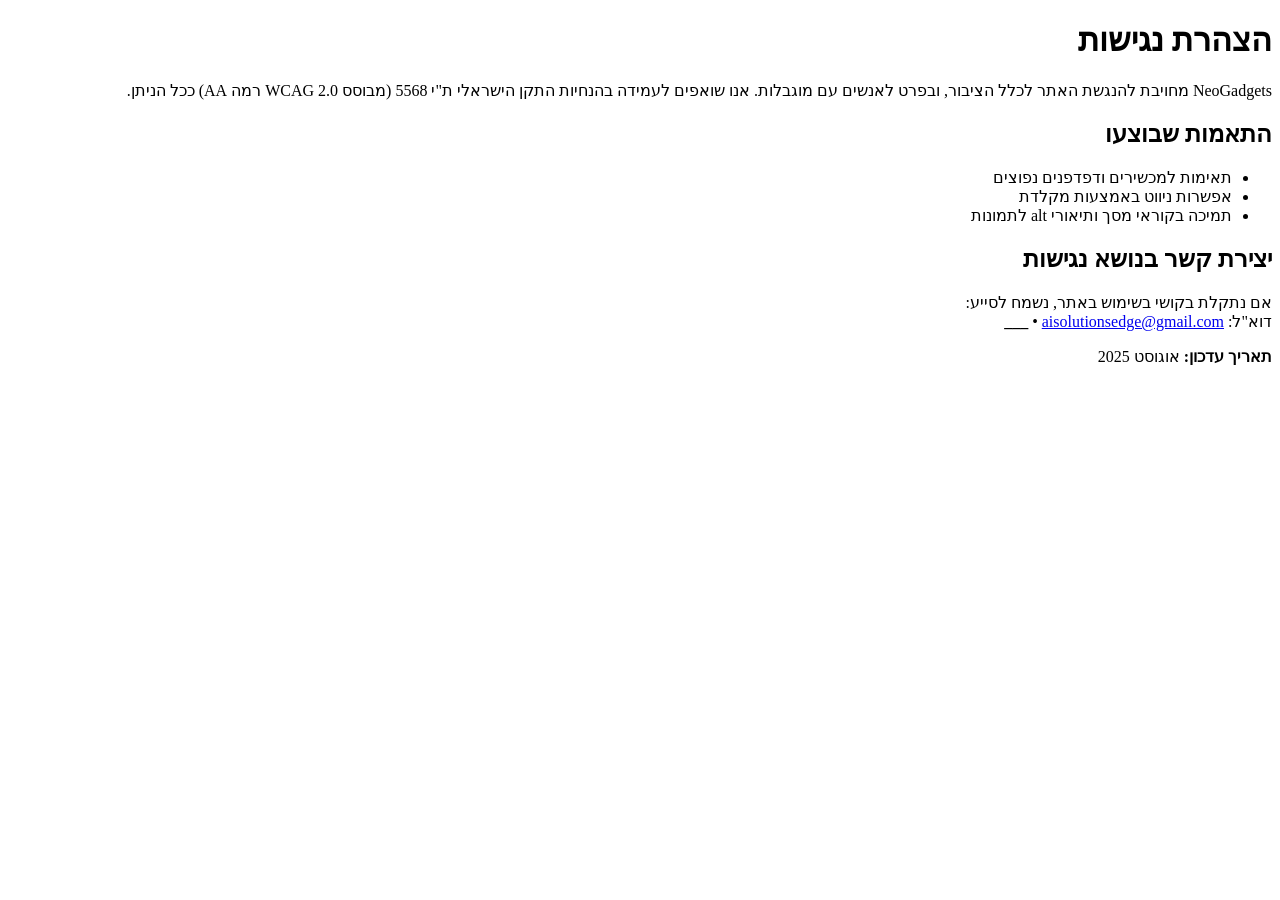
==== accessibility.html @ bfad8921 "Add files via upload" ====
<!DOCTYPE html>
<html lang="he" dir="rtl" class="legal-page">
<head>
  <meta charset="utf-8">
  <title>הצהרת נגישות - NeoGadgets</title>
  <link rel="stylesheet" href="/style.css">
</head>
<body>
  <main class="legal-container">
    <h1>הצהרת נגישות</h1>

    <p>NeoGadgets מחויבת להנגשת האתר לכלל הציבור, ובפרט לאנשים עם מוגבלות. אנו שואפים לעמידה בהנחיות התקן הישראלי ת"י 5568 (מבוסס WCAG 2.0 רמה AA) ככל הניתן.</p>

    <h2>התאמות שבוצעו</h2>
    <ul>
      <li>תאימות למכשירים ודפדפנים נפוצים</li>
      <li>אפשרות ניווט באמצעות מקלדת</li>
      <li>תמיכה בקוראי מסך ותיאורי alt לתמונות</li>
    </ul>

    <h2>יצירת קשר בנושא נגישות</h2>
    <p>אם נתקלת בקושי בשימוש באתר, נשמח לסייע:<br>
      דוא"ל: <a href="aisolutionsedge@gmail.com">aisolutionsedge@gmail.com</a> • <strong>___</strong>
    </p>

    <p><strong>תאריך עדכון:</strong> אוגוסט 2025</p>
  </main>
</body>
</html>
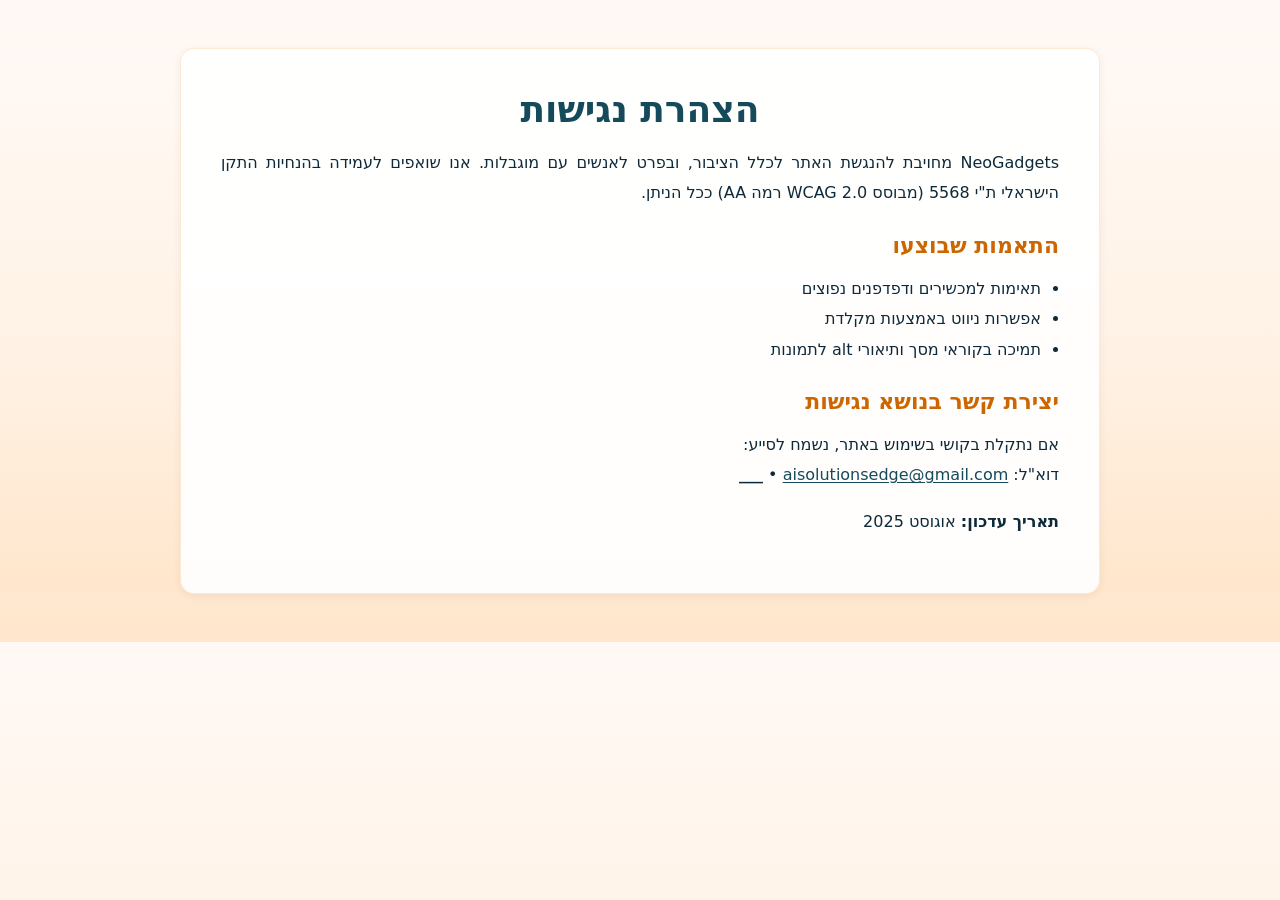
==== commit 47a92f6b: "Organize assets and translate comments" ====
--- a/accessibility.html
+++ b/accessibility.html
@@ -1,29 +1,36 @@
-<!DOCTYPE html>
+<!doctype html>
 <html lang="he" dir="rtl" class="legal-page">
-<head>
-  <meta charset="utf-8">
-  <title>הצהרת נגישות - NeoGadgets</title>
-  <link rel="stylesheet" href="/style.css">
-</head>
-<body>
-  <main class="legal-container">
-    <h1>הצהרת נגישות</h1>
+  <head>
+    <meta charset="utf-8" />
+    <title>הצהרת נגישות - NeoGadgets</title>
+    <link rel="stylesheet" href="assets/styles.css" />
+  </head>
+  <body>
+    <main class="legal-container">
+      <h1>הצהרת נגישות</h1>
 
-    <p>NeoGadgets מחויבת להנגשת האתר לכלל הציבור, ובפרט לאנשים עם מוגבלות. אנו שואפים לעמידה בהנחיות התקן הישראלי ת"י 5568 (מבוסס WCAG 2.0 רמה AA) ככל הניתן.</p>
+      <p>
+        NeoGadgets מחויבת להנגשת האתר לכלל הציבור, ובפרט לאנשים עם מוגבלות. אנו
+        שואפים לעמידה בהנחיות התקן הישראלי ת"י 5568 (מבוסס WCAG 2.0 רמה AA) ככל
+        הניתן.
+      </p>
 
-    <h2>התאמות שבוצעו</h2>
-    <ul>
-      <li>תאימות למכשירים ודפדפנים נפוצים</li>
-      <li>אפשרות ניווט באמצעות מקלדת</li>
-      <li>תמיכה בקוראי מסך ותיאורי alt לתמונות</li>
-    </ul>
+      <h2>התאמות שבוצעו</h2>
+      <ul>
+        <li>תאימות למכשירים ודפדפנים נפוצים</li>
+        <li>אפשרות ניווט באמצעות מקלדת</li>
+        <li>תמיכה בקוראי מסך ותיאורי alt לתמונות</li>
+      </ul>
 
-    <h2>יצירת קשר בנושא נגישות</h2>
-    <p>אם נתקלת בקושי בשימוש באתר, נשמח לסייע:<br>
-      דוא"ל: <a href="aisolutionsedge@gmail.com">aisolutionsedge@gmail.com</a> • <strong>___</strong>
-    </p>
+      <h2>יצירת קשר בנושא נגישות</h2>
+      <p>
+        אם נתקלת בקושי בשימוש באתר, נשמח לסייע:<br />
+        דוא"ל:
+        <a href="mailto:aisolutionsedge@gmail.com">aisolutionsedge@gmail.com</a>
+        • <strong>___</strong>
+      </p>
 
-    <p><strong>תאריך עדכון:</strong> אוגוסט 2025</p>
-  </main>
-</body>
+      <p><strong>תאריך עדכון:</strong> אוגוסט 2025</p>
+    </main>
+  </body>
 </html>
--- a/assets/styles.css
+++ b/assets/styles.css
@@ -0,0 +1,423 @@
+:root {
+  --blue-900: #154a5b; /* Deep blue background */
+  --orange-500: #f28c1b; /* Orange */
+  --text: #0e2a3a; /* Main text color */
+}
+
+* {
+  box-sizing: border-box;
+}
+
+html,
+body {
+  margin: 0;
+  font-family:
+    "Heebo",
+    system-ui,
+    -apple-system,
+    "Segoe UI",
+    Roboto,
+    Arial,
+    "Noto Sans Hebrew",
+    sans-serif;
+  color: var(--text);
+  background: #fff;
+}
+
+/* Header */
+.site-header {
+  background: var(--blue-900);
+  color: var(--orange-500);
+  padding: 16px clamp(16px, 4vw, 32px);
+  display: flex;
+  align-items: center;
+  justify-content: space-between;
+
+  position: sticky; /* Stays at top */
+  top: 0;
+  z-index: 1000; /* Above other elements */
+}
+
+.site-header .brand {
+  font-weight: 800;
+  font-size: clamp(22px, 4vw, 36px);
+  order: 2; /* Place brand on left in RTL */
+}
+
+.site-header .logo {
+  font-size: clamp(18px, 3vw, 28px);
+  opacity: 0.9;
+  order: 1; /* On the right side */
+}
+/* Logo: controlled height, auto width */
+.logo img {
+  display: block;
+  max-height: clamp(28px, 6vw, 64px);
+  width: auto;
+  object-fit: contain;
+}
+
+@media (max-width: 420px) {
+  .site-header {
+    gap: 8px;
+  }
+}
+
+/* Orange strip – subtle gradient */
+.hero {
+  /* Gradient from light to dark */
+  background: linear-gradient(180deg, #f8a64b 0%, #f28c1b 55%, #e07f11 100%);
+  padding: clamp(16px, 5vw, 36px);
+  text-align: center;
+  position: relative;
+  overflow: hidden;
+}
+
+/* Hero title text – display font, heavy weight, gentle letter spacing */
+.hero h1 {
+  margin: 0;
+  font-family:
+    "Secular One",
+    "Heebo",
+    system-ui,
+    -apple-system,
+    "Segoe UI",
+    Arial,
+    "Noto Sans Hebrew",
+    sans-serif;
+  font-weight: 400; /* Secular One has a single weight */
+  font-size: clamp(32px, 7vw, 64px);
+  line-height: 1.05;
+  letter-spacing: 0.5px;
+  color: var(--blue-900);
+}
+
+/* Optional: subtle texture (keeps performance) */
+.hero::before {
+  content: "";
+  position: absolute;
+  inset: 0;
+  background-image: radial-gradient(
+    rgba(255, 255, 255, 0.08) 1px,
+    transparent 1px
+  );
+  background-size: 12px 12px;
+  opacity: 0.35;
+  pointer-events: none;
+}
+
+/* Utilities */
+.visually-hidden {
+  position: absolute !important;
+  width: 1px;
+  height: 1px;
+  padding: 0;
+  margin: -1px;
+  overflow: hidden;
+  clip: rect(0 0 0 0);
+  white-space: nowrap;
+  border: 0;
+}
+
+/* Products section */
+.products {
+  padding: clamp(20px, 6vw, 48px) clamp(16px, 5vw, 48px);
+  display: grid;
+  gap: clamp(22px, 4.5vw, 36px);
+  /* Two rows – one item per row; can expand to wider grid later */
+  grid-template-columns: 1fr;
+  max-width: 820px;
+  margin-inline: auto;
+}
+
+.product {
+  display: flex;
+  flex-direction: column;
+  align-items: center;
+  text-align: center;
+}
+
+/* Circular responsive product image */
+.product .thumb {
+  --size: clamp(160px, 28vw, 220px);
+  width: var(--size);
+  height: var(--size);
+  border-radius: 50%;
+  object-fit: cover; /* Fills the circle nicely */
+  object-position: center; /* Centered */
+  display: block;
+  box-shadow: 0 2px 8px rgba(0, 0, 0, 0.08) inset;
+  margin-bottom: 14px;
+}
+
+.product .desc {
+  margin: 0 0 8px;
+  line-height: 1.5;
+}
+
+/* Link: subtle micro-interaction */
+.product .buy {
+  text-decoration: underline;
+  transition: transform 0.08s ease;
+}
+.product .buy:hover,
+.product .buy:focus-visible {
+  text-decoration: none;
+  box-shadow: 0 0 0 3px rgba(242, 140, 27, 0.35);
+  border-radius: 6px;
+  padding: 2px 4px;
+  transform: translateY(-1px);
+}
+
+.product-name {
+  margin: 0 0 4px;
+  font-family:
+    "Heebo",
+    system-ui,
+    -apple-system,
+    "Segoe UI",
+    Arial,
+    "Noto Sans Hebrew",
+    sans-serif;
+  font-weight: 700;
+  font-size: clamp(16px, 2.5vw, 20px);
+  color: var(--blue-900);
+  line-height: 1.3;
+}
+
+/* Wide screens – same layout (2 rows) with more breathing room */
+@media (min-width: 900px) {
+  .products {
+    gap: 52px;
+  }
+}
+
+/* Footer */
+.site-footer {
+  background: var(--orange-500);
+  padding: clamp(12px, 4vw, 20px) clamp(16px, 5vw, 48px);
+  text-align: center;
+}
+
+.site-footer p {
+  margin: 0;
+  font-size: clamp(12px, 2vw, 14px);
+  color: var(--blue-900);
+  line-height: 1.4;
+}
+
+/* Main content + subtle dotted background */
+.content {
+  padding-block: clamp(24px, 6vw, 56px);
+  background-image: radial-gradient(rgba(0, 0, 0, 0.08) 1px, transparent 1px);
+  background-size: 18px 18px; /* Dot spacing */
+  background-position: center top;
+}
+
+/* Product spacing already exists; minor cosmetics */
+.products {
+  background: transparent;
+}
+
+/* Link states: accessibility and micro-interaction */
+.product .buy {
+  outline: none;
+}
+.product .buy:hover,
+.product .buy:focus-visible {
+  text-decoration: none;
+  box-shadow: 0 0 0 3px rgba(242, 140, 27, 0.35);
+  border-radius: 6px;
+  padding: 2px 4px;
+}
+
+/* Tweaks for very small screens */
+@media (max-width: 360px) {
+  .site-header {
+    padding: 12px 12px;
+  }
+  .hero {
+    padding: 14px;
+  }
+  .product .thumb {
+    --size: 150px;
+  }
+}
+
+.site-footer {
+  background: #f28c1b !important;
+}
+
+.site-footer {
+  background: var(--orange-500);
+  color: var(--blue-900);
+  padding: clamp(16px, 4vw, 28px);
+}
+
+.site-footer .footer-inner {
+  max-width: 1000px;
+  margin-inline: auto;
+  display: grid;
+  gap: 12px;
+  justify-items: center;
+  text-align: center;
+}
+
+/* Social icons */
+.social {
+  display: flex;
+  gap: 14px;
+}
+.social-link {
+  display: inline-flex;
+  padding: 6px;
+  border-radius: 999px;
+  background: rgba(255, 255, 255, 0.25);
+  transition:
+    transform 0.1s ease,
+    background 0.15s ease;
+}
+.social-link:hover,
+.social-link:focus-visible {
+  background: rgba(255, 255, 255, 0.4);
+  transform: translateY(-1px);
+  outline: none;
+}
+.social-link svg {
+  width: 22px;
+  height: 22px;
+  fill: var(--blue-900);
+}
+
+/* Legal links */
+.legal-links {
+  display: flex;
+  align-items: center;
+  gap: 10px;
+  flex-wrap: wrap;
+  font-size: clamp(13px, 2vw, 14px);
+}
+.legal-links a {
+  color: var(--blue-900);
+  text-underline-offset: 2px;
+}
+
+/* Copyright */
+.copy {
+  margin: 0;
+  font-size: clamp(12px, 1.8vw, 13px);
+}
+
+.disclaimer {
+  max-width: 900px;
+  text-align: start;
+  margin-top: 4px;
+  opacity: 0.95;
+}
+
+/* Remove default triangle */
+.disclaimer > summary::-webkit-details-marker {
+  display: none;
+}
+.disclaimer > summary {
+  cursor: pointer;
+  list-style: none;
+  font-weight: 500; /* Was 600 */
+  font-size: clamp(11px, 1.6vw, 12px); /* Slightly smaller */
+  color: rgba(14, 42, 58, 0.8); /* Less prominent */
+  text-decoration: none; /* No underline by default */
+  display: inline-block;
+  padding: 2px 0;
+}
+.disclaimer > summary:hover,
+.disclaimer > summary:focus-visible {
+  text-decoration: underline; /* Only on hover/focus */
+  outline: none;
+}
+
+.disclaimer-body {
+  margin-top: 6px;
+  font-size: clamp(11px, 1.7vw, 13px); /* Also slightly smaller */
+  color: #0c2a35;
+  line-height: 1.7;
+}
+
+/* ===== Legal pages (scoped) ===== */
+.legal-page body,
+.legal-page {
+  /* Keep your fonts and variables */
+  background: linear-gradient(
+    180deg,
+    #fff9f5 0%,
+    #fff2e5 55%,
+    #ffe6cc 100%
+  ); /* Soft orange gradient */
+}
+
+.legal-container {
+  max-width: 920px;
+  margin: clamp(20px, 6vw, 48px) auto;
+  padding: clamp(20px, 4vw, 40px);
+  background: rgba(255, 255, 255, 0.92);
+  box-shadow: 0 2px 10px rgba(0, 0, 0, 0.06);
+  border-radius: 14px;
+  border: 1px solid rgba(242, 140, 27, 0.18); /* Matches orange theme */
+}
+
+.legal-container h1 {
+  font-family:
+    "Heebo",
+    system-ui,
+    -apple-system,
+    "Segoe UI",
+    Roboto,
+    Arial,
+    "Noto Sans Hebrew",
+    sans-serif;
+  font-weight: 800;
+  font-size: clamp(26px, 4.8vw, 36px);
+  color: var(--blue-900);
+  text-align: center;
+  margin: 0 0 18px;
+}
+
+.legal-container h2 {
+  font-weight: 700;
+  font-size: clamp(18px, 3.5vw, 22px);
+  margin: 24px 0 10px;
+  color: #cc6600; /* Subtle dark orange matching --orange-500 */
+}
+
+.legal-container p,
+.legal-container li {
+  font-size: clamp(14px, 2.4vw, 16px);
+  line-height: 1.9;
+  text-align: justify;
+}
+
+.legal-container ul {
+  padding-inline-start: 18px;
+}
+
+/* Links in legal pages */
+.legal-container a {
+  color: var(--blue-900);
+  text-underline-offset: 2px;
+}
+
+.legal-container a:hover,
+.legal-container a:focus-visible {
+  text-decoration: underline;
+  outline: none;
+}
+
+.contact-email {
+  margin: 0.5em 0;
+  font-size: 0.9em;
+  color: #555;
+}
+
+.contact-email a {
+  color: inherit;
+  text-decoration: underline;
+}
